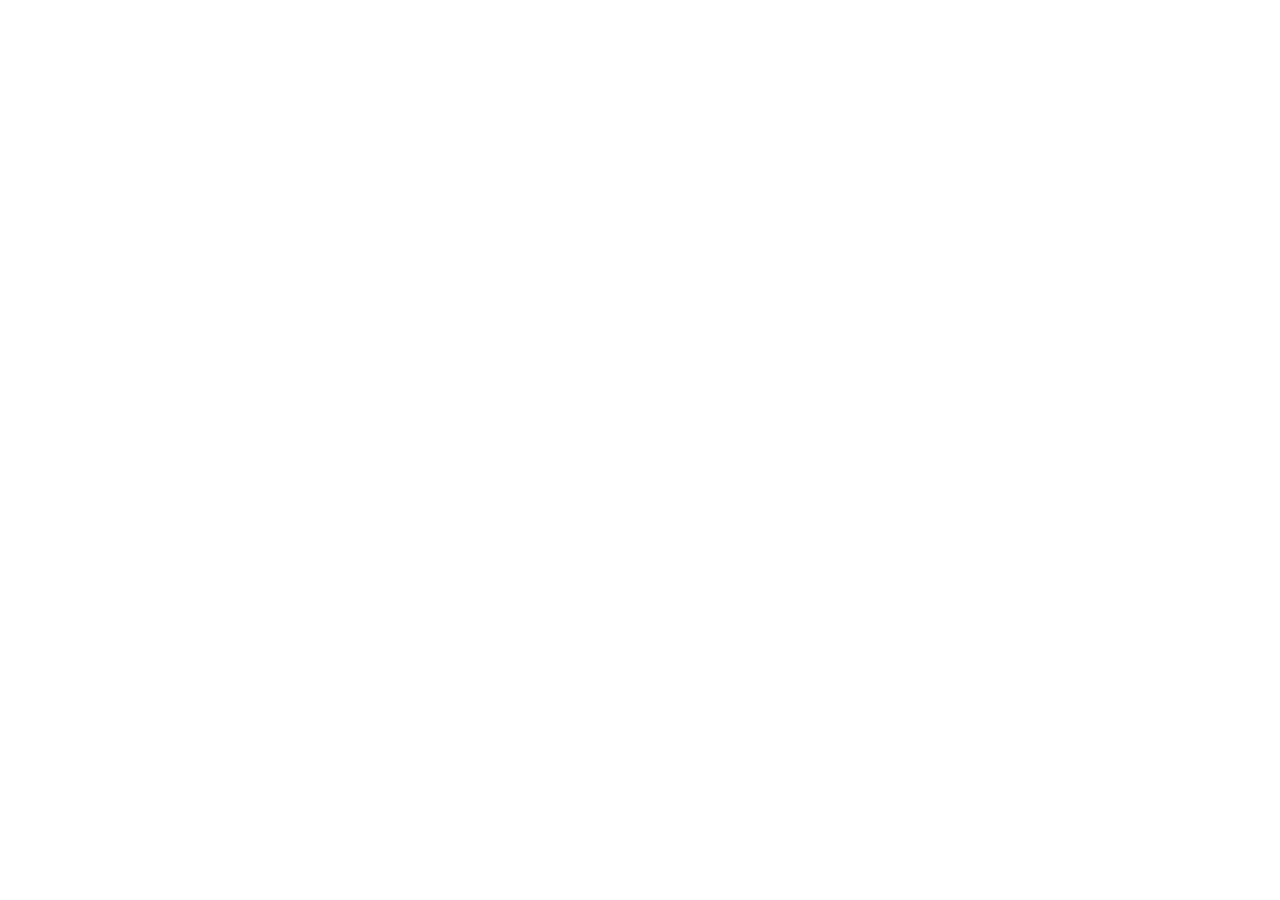
==== recipes/cereal.html @ fab04b2a "Move recipe pages into new directory "recipes"" ====
<!DOCTYPE html>
<html lang="en">
<head>
    <meta charset="UTF-8">
    <meta name="viewport" content="width=device-width, initial-scale=1.0">
    <title>Cereal</title>
</head>
<body>
    
</body>
</html>
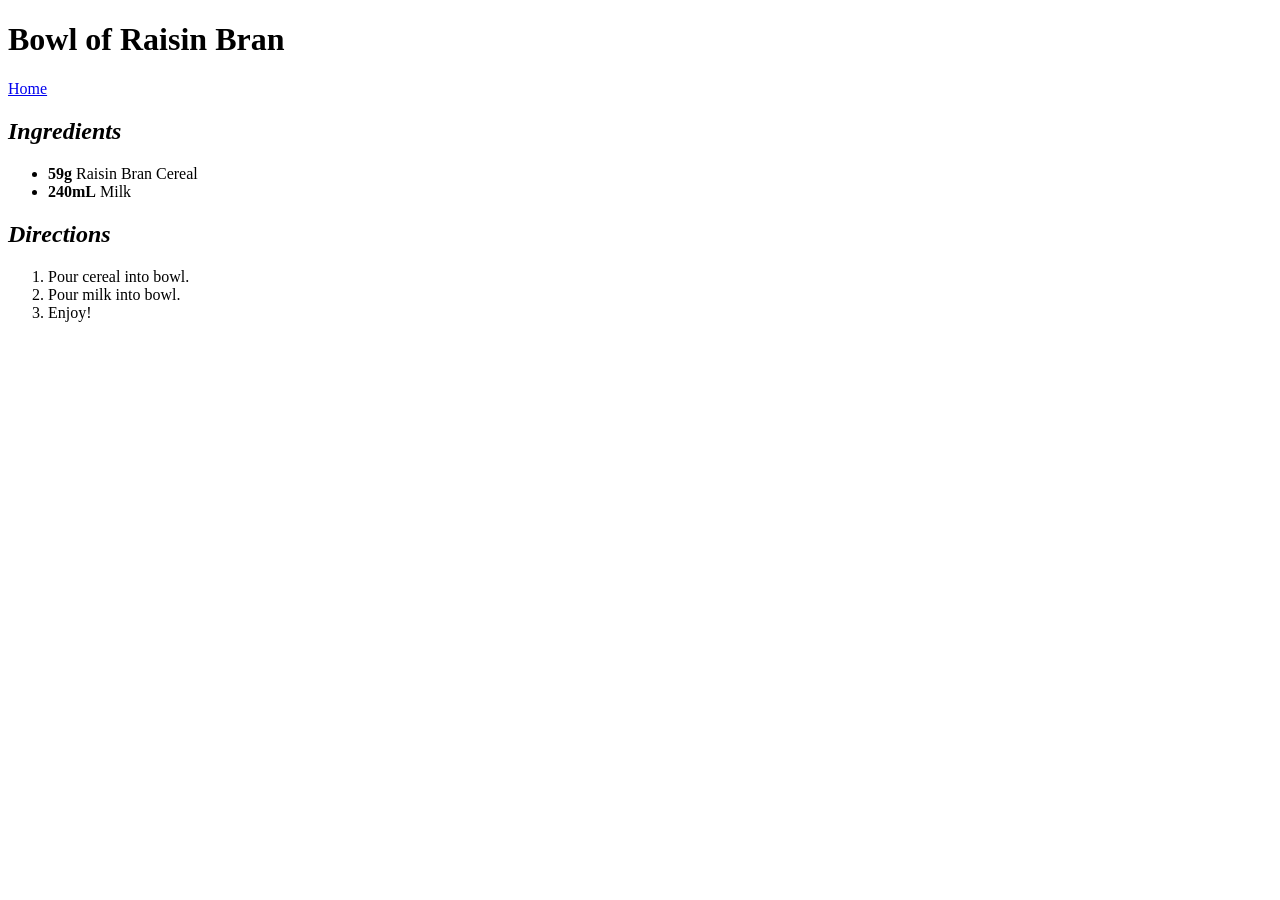
==== commit d712e391: "Add Raisin Bran ingredients and recipe" ====
--- a/recipes/cereal.html
+++ b/recipes/cereal.html
@@ -6,6 +6,19 @@
     <title>Cereal</title>
 </head>
 <body>
-    
+    <h1>Bowl of Raisin Bran</h1>
+    <a href="../index.html">Home</a>
+    <br>
+    <h2><em>Ingredients</em></h2>
+    <ul>
+        <li><strong>59g</strong> Raisin Bran Cereal</li>
+        <li><strong>240mL</strong> Milk</li>
+    </ul>
+    <h2><em>Directions</em></h2>
+    <ol>
+        <li>Pour cereal into bowl.</li>
+        <li>Pour milk into bowl.</li>
+        <li>Enjoy!</li>
+    </ol>
 </body>
 </html>
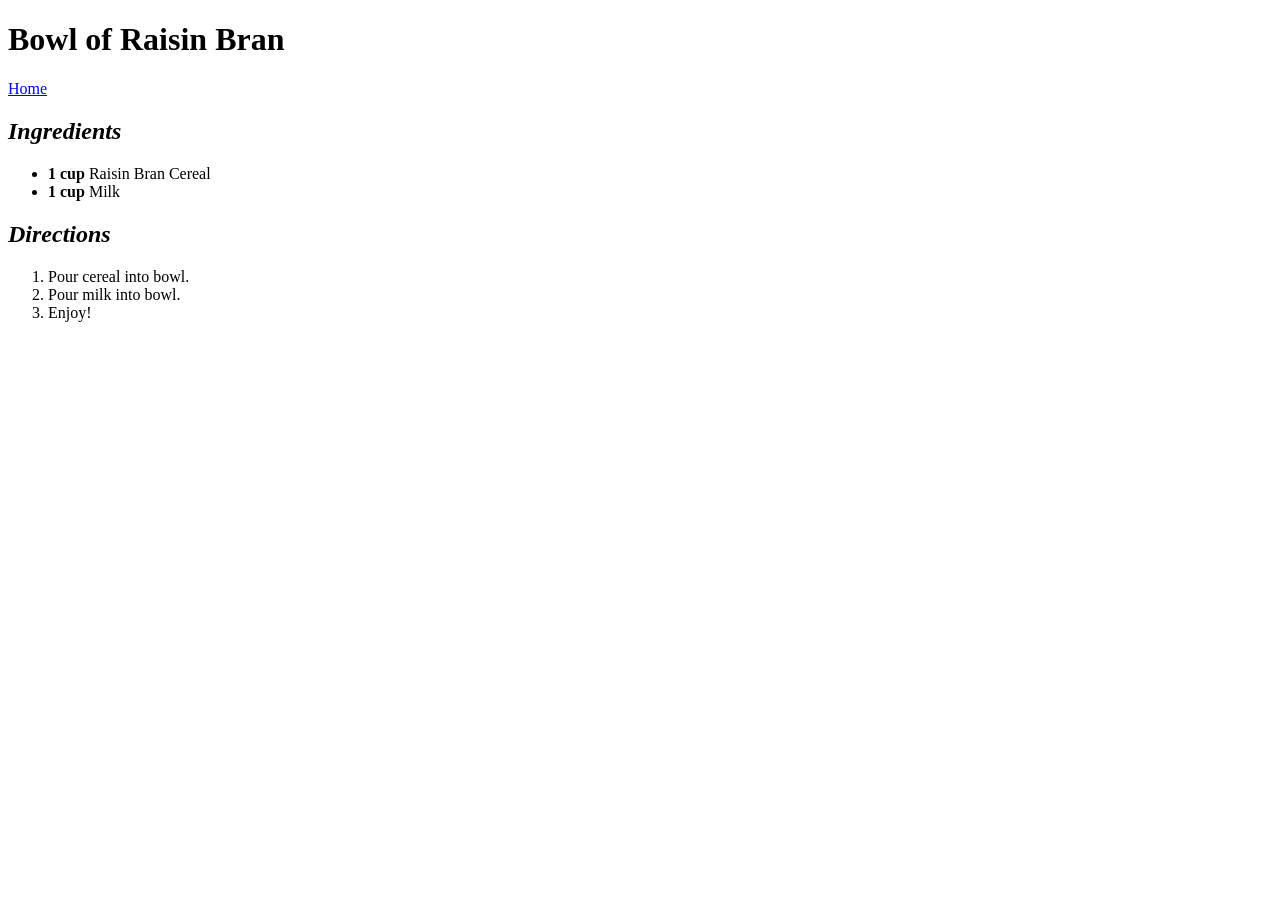
==== commit 85c1abae: "Change measurements from grams/mL to cups" ====
--- a/recipes/cereal.html
+++ b/recipes/cereal.html
@@ -11,8 +11,8 @@
     <br>
     <h2><em>Ingredients</em></h2>
     <ul>
-        <li><strong>59g</strong> Raisin Bran Cereal</li>
-        <li><strong>240mL</strong> Milk</li>
+        <li><strong>1 cup</strong> Raisin Bran Cereal</li>
+        <li><strong>1 cup</strong> Milk</li>
     </ul>
     <h2><em>Directions</em></h2>
     <ol>
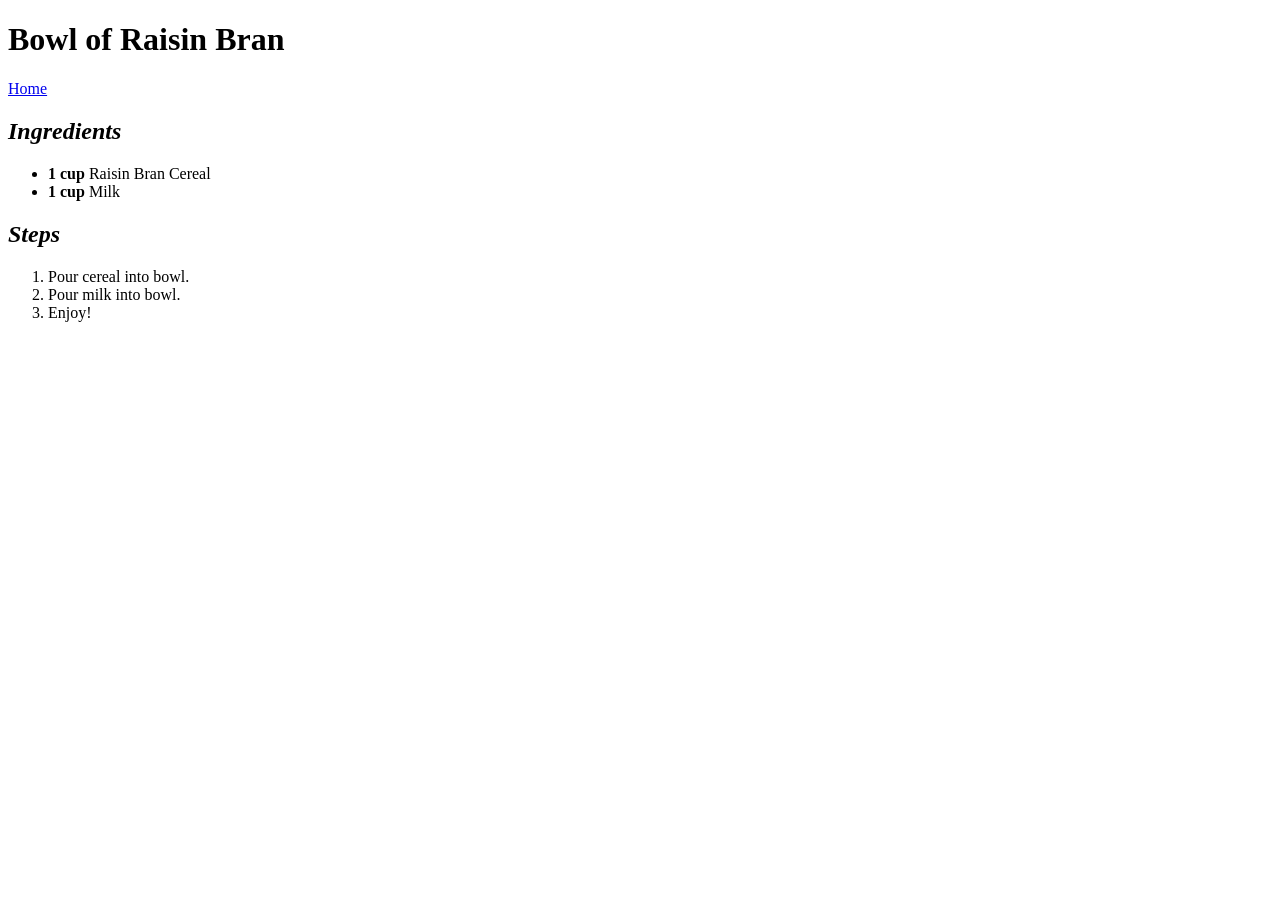
==== commit 65da6b94: "Change "directions" to "steps" for all recipes" ====
--- a/recipes/cereal.html
+++ b/recipes/cereal.html
@@ -14,7 +14,7 @@
         <li><strong>1 cup</strong> Raisin Bran Cereal</li>
         <li><strong>1 cup</strong> Milk</li>
     </ul>
-    <h2><em>Directions</em></h2>
+    <h2><em>Steps</em></h2>
     <ol>
         <li>Pour cereal into bowl.</li>
         <li>Pour milk into bowl.</li>
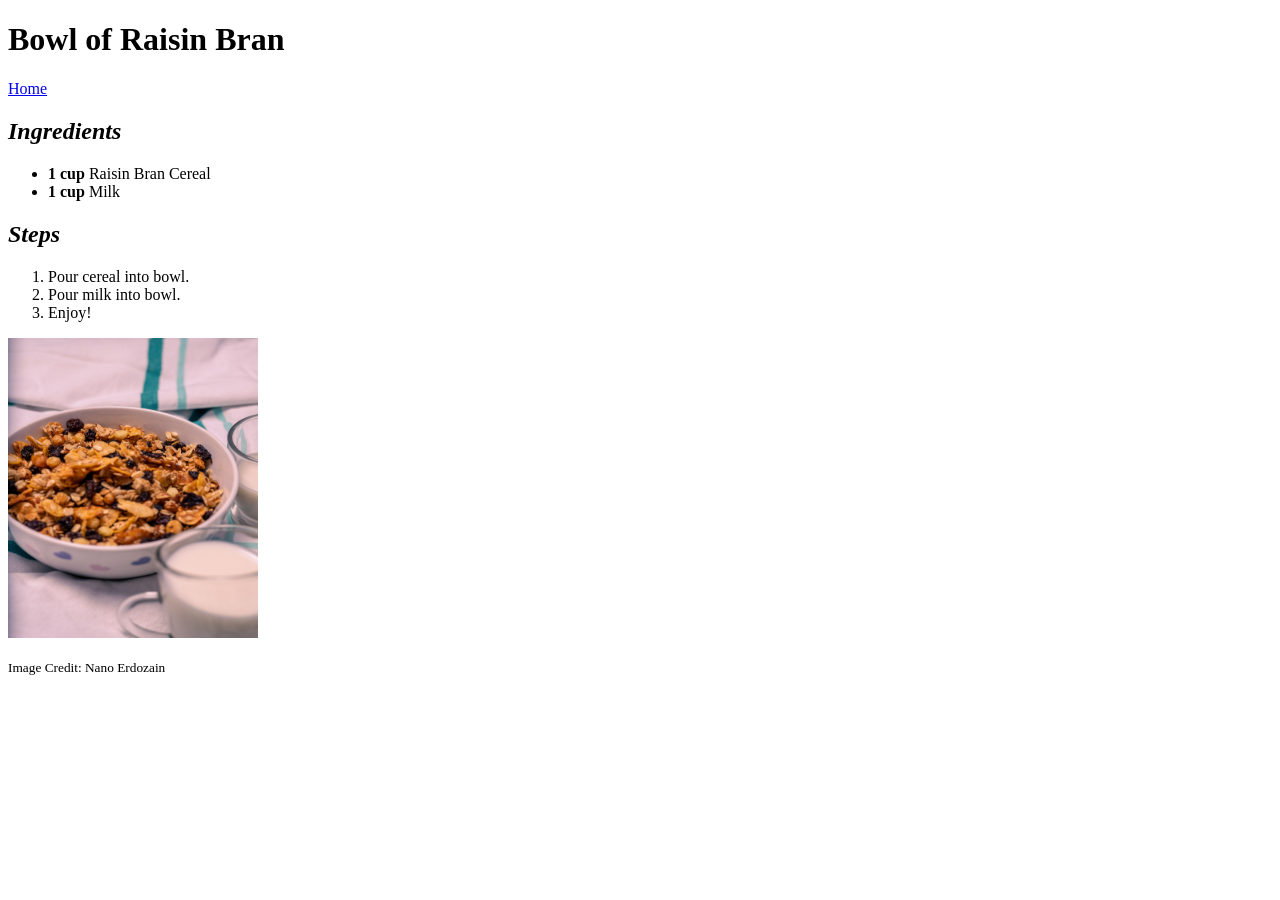
==== commit 7ca39488: "Add images to directory "images" and recipe pages" ====
--- a/recipes/cereal.html
+++ b/recipes/cereal.html
@@ -20,5 +20,7 @@
         <li>Pour milk into bowl.</li>
         <li>Enjoy!</li>
     </ol>
+    <img src="../images/pexels-nano-erdozain-120534369-16091897.jpg" alt="Image of bowl of cereal" height="300" width="250">
+    <p><small>Image Credit: Nano Erdozain</small></p>
 </body>
 </html>
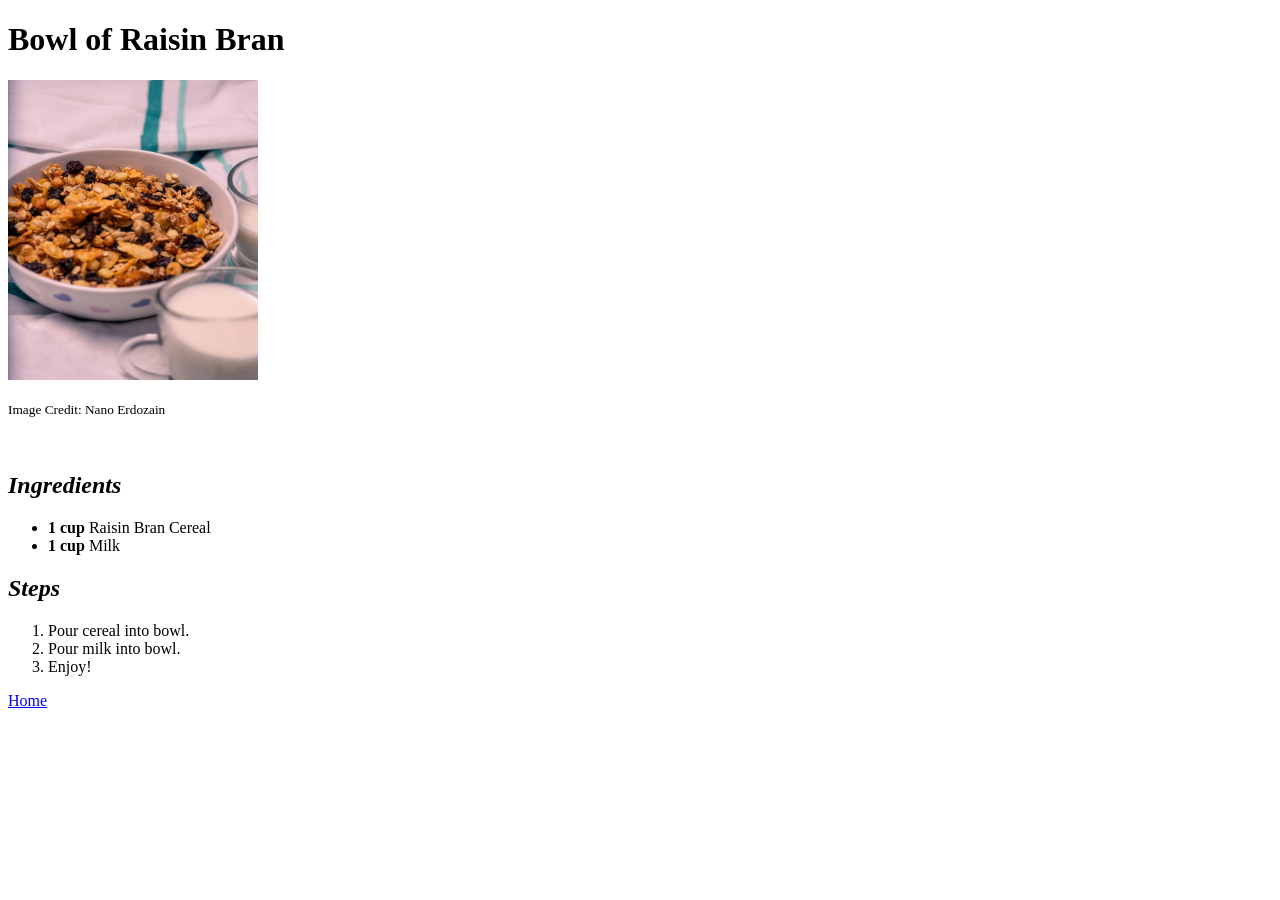
==== commit ac36304f: "Move images to top and homepage links" ====
--- a/recipes/cereal.html
+++ b/recipes/cereal.html
@@ -7,7 +7,8 @@
 </head>
 <body>
     <h1>Bowl of Raisin Bran</h1>
-    <a href="../index.html">Home</a>
+    <img src="../images/pexels-nano-erdozain-120534369-16091897.jpg" alt="Image of bowl of cereal" height="300" width="250">
+    <p><small>Image Credit: Nano Erdozain</small></p>
     <br>
     <h2><em>Ingredients</em></h2>
     <ul>
@@ -20,7 +21,6 @@
         <li>Pour milk into bowl.</li>
         <li>Enjoy!</li>
     </ol>
-    <img src="../images/pexels-nano-erdozain-120534369-16091897.jpg" alt="Image of bowl of cereal" height="300" width="250">
-    <p><small>Image Credit: Nano Erdozain</small></p>
+    <a href="../index.html">Home</a>
 </body>
 </html>
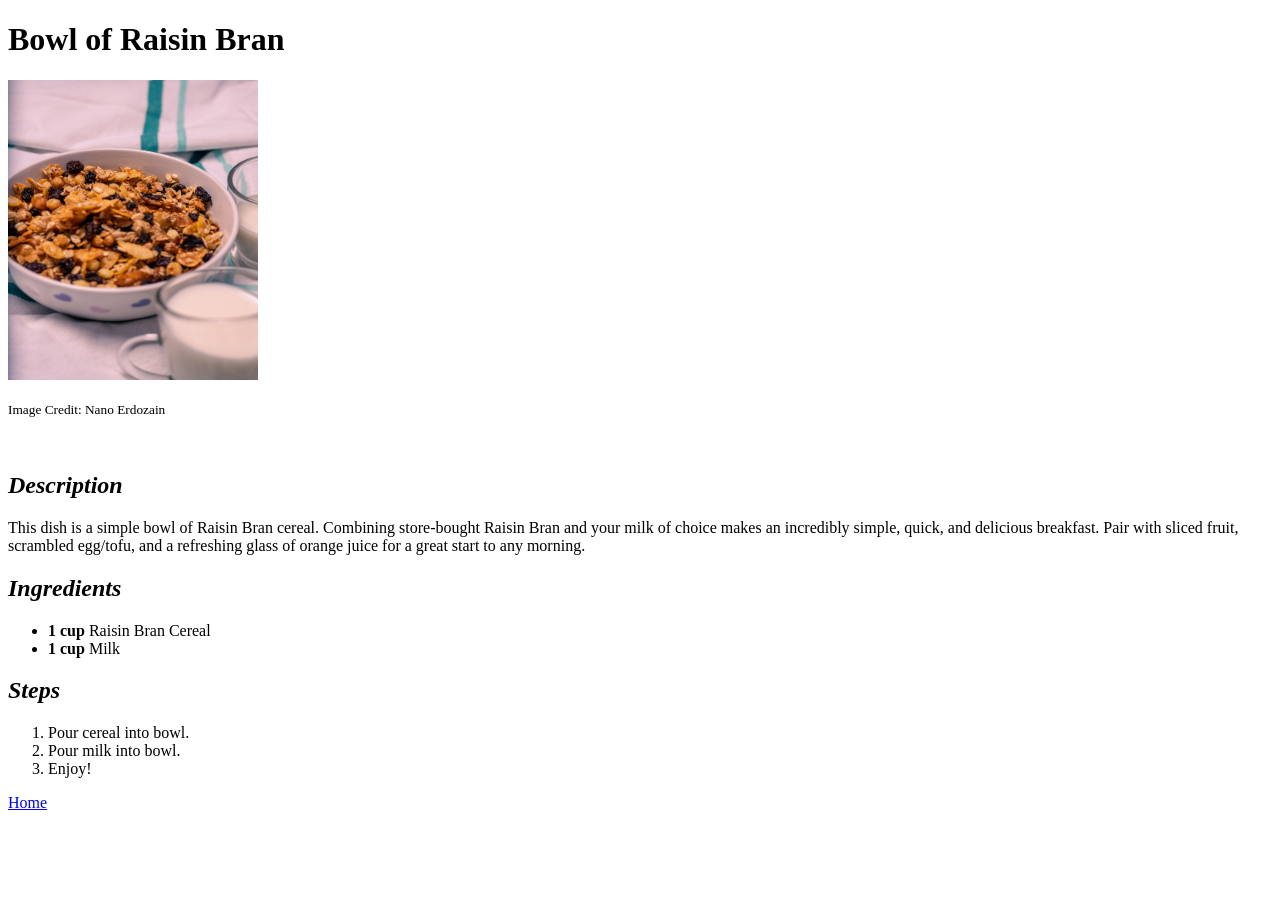
==== commit 3e501c04: "Add descriptions to each recipe" ====
--- a/recipes/cereal.html
+++ b/recipes/cereal.html
@@ -10,6 +10,13 @@
     <img src="../images/pexels-nano-erdozain-120534369-16091897.jpg" alt="Image of bowl of cereal" height="300" width="250">
     <p><small>Image Credit: Nano Erdozain</small></p>
     <br>
+    <h2><em>Description</em></h2>
+    <p>
+        This dish is a simple bowl of Raisin Bran cereal. Combining store-bought 
+        Raisin Bran and your milk of choice makes an incredibly simple, quick, 
+        and delicious breakfast. Pair with sliced fruit, scrambled egg/tofu, 
+        and a refreshing glass of orange juice for a great start to any morning.
+    </p>
     <h2><em>Ingredients</em></h2>
     <ul>
         <li><strong>1 cup</strong> Raisin Bran Cereal</li>
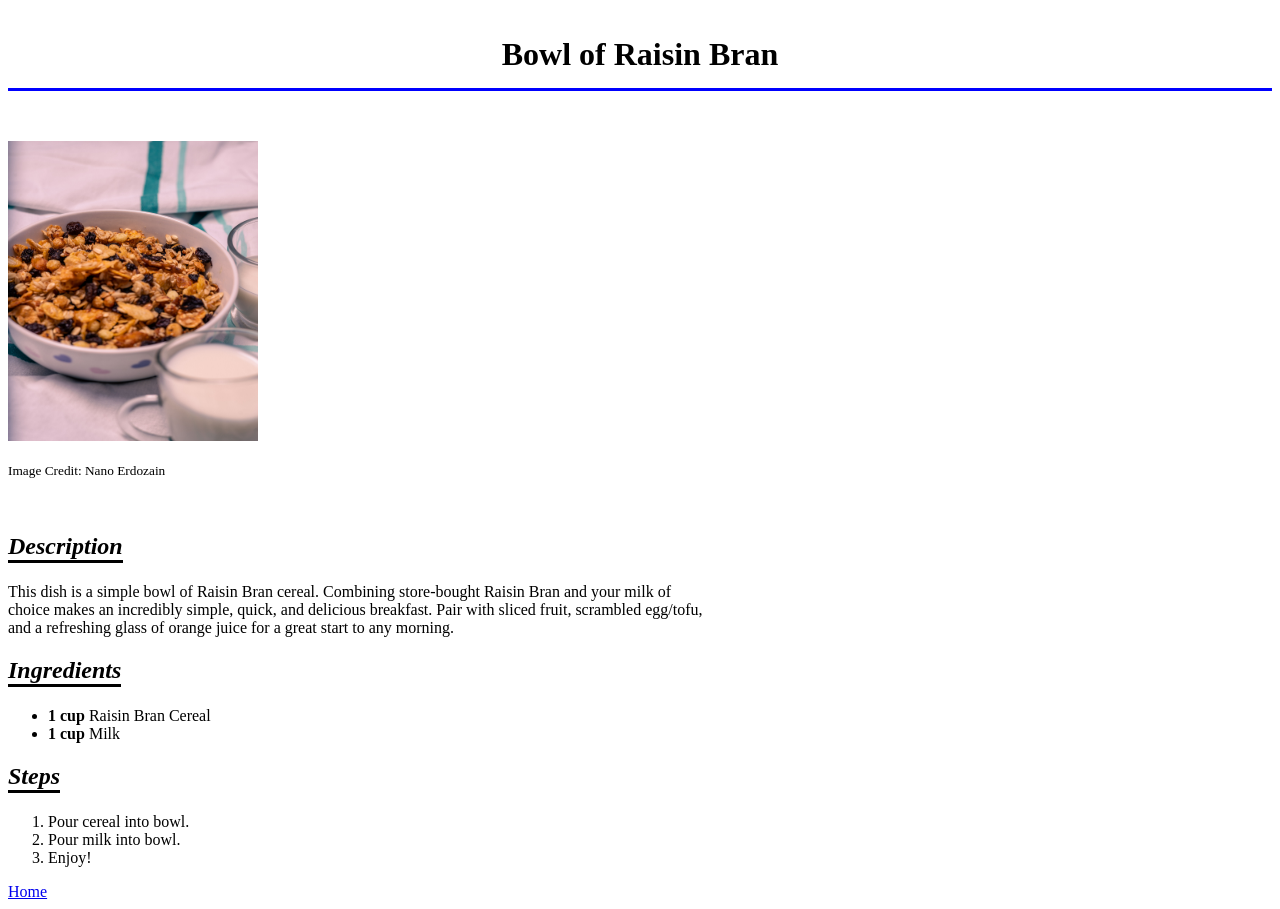
==== commit 440b8aaf: "Add CSS styling" ====
--- a/recipes/cereal.html
+++ b/recipes/cereal.html
@@ -1,6 +1,7 @@
 <!DOCTYPE html>
 <html lang="en">
 <head>
+    <link rel="stylesheet" href="../styles.css">
     <meta charset="UTF-8">
     <meta name="viewport" content="width=device-width, initial-scale=1.0">
     <title>Cereal</title>
--- a/styles.css
+++ b/styles.css
@@ -0,0 +1,37 @@
+* {
+    font-family: "Times New Roman", "Arial", serif;
+    box-sizing: border-box;
+}
+
+h1 {
+    text-align: center;
+    width: auto;
+    border-bottom-style: solid;
+    border-width: auto;
+    border-color: blue;
+    padding: 15px;
+    margin-bottom: 50px;
+}
+
+h2 {
+    border-bottom-style: solid;
+    width: fit-content;
+}
+
+#recipe-row {
+    text-align: center;
+}
+
+.recipe {
+    text-align: center;
+    box-sizing: border-box;
+    width: fit-content;
+    border-style: solid;
+    border-color: purple;
+    padding: 10px;
+    margin: 20px;
+}
+
+p {
+    width: 700px;
+}
